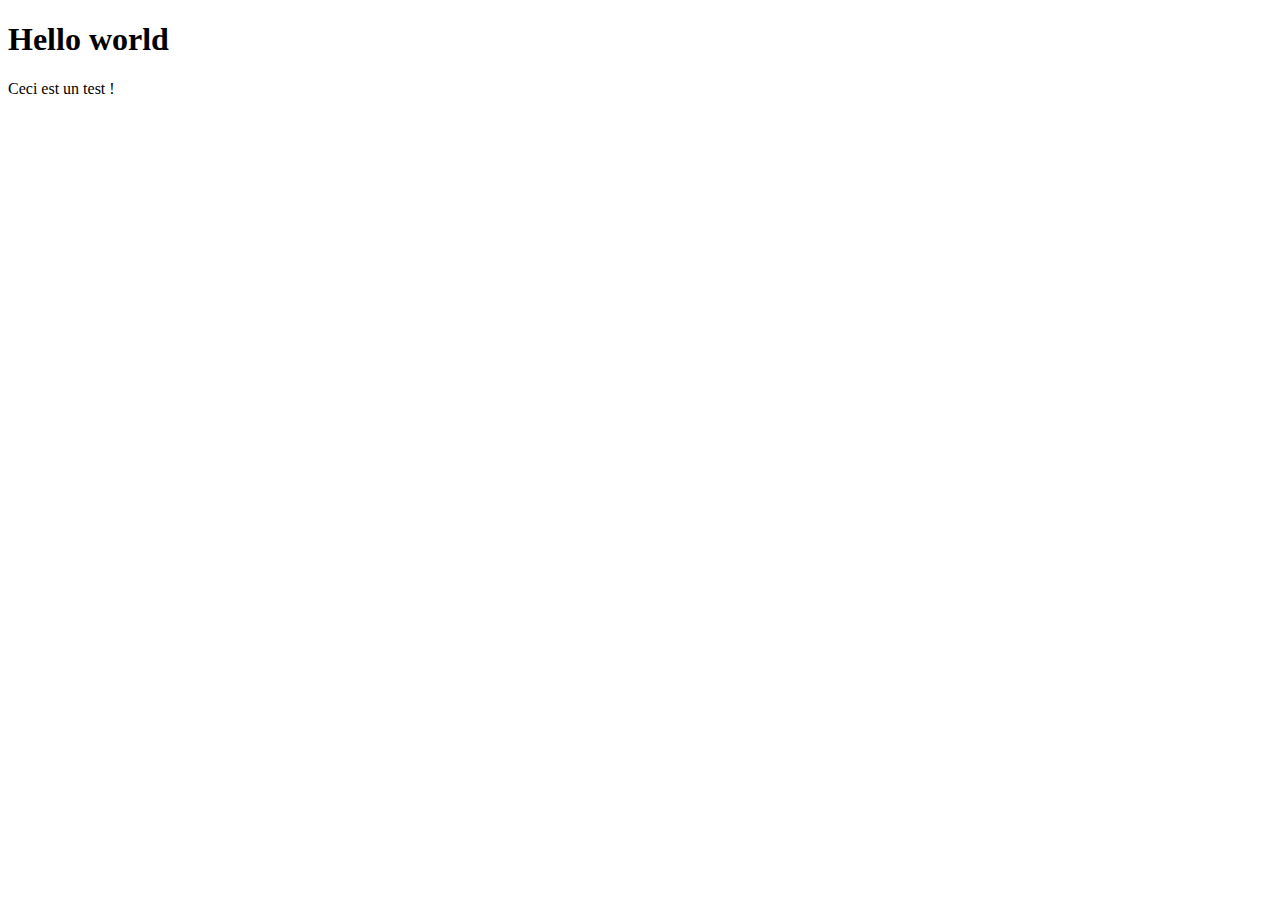
==== index.html @ a7781c60 "Test Fichier HTML" ====
<!DOCTYPE html>
<html>
<head>
	<meta charset="utf-8">
	<meta name="viewport" content="width=device-width, initial-scale=1">
	<title></title>
</head>
<body>

<h1>Hello world</h1>

<p>Ceci est un test ! </p>
</body>
</html>
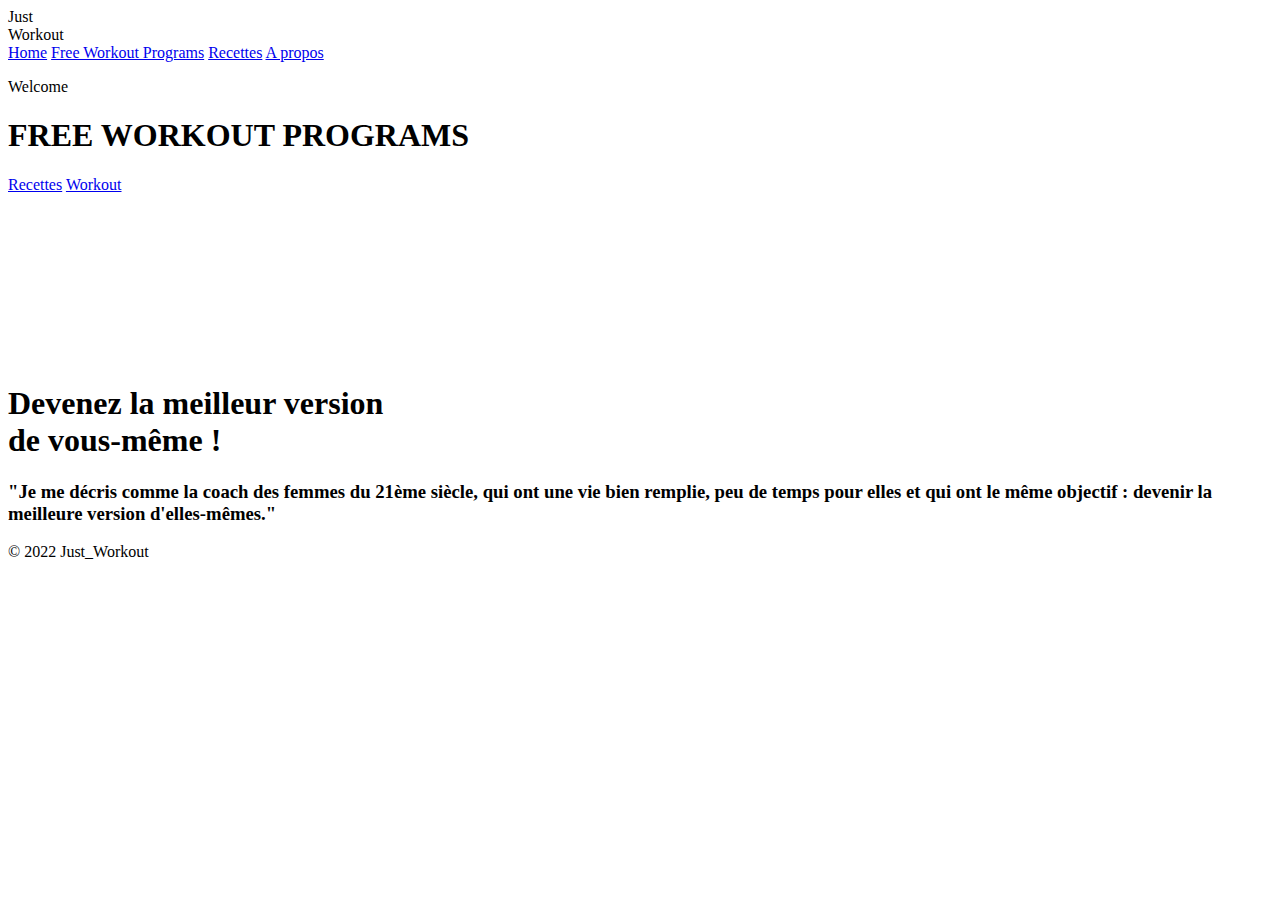
==== commit 37011763: "Add files via upload" ====
--- a/index.html
+++ b/index.html
@@ -1,14 +1,116 @@
+ 
 <!DOCTYPE html>
 <html>
 <head>
 	<meta charset="utf-8">
-	<meta name="viewport" content="width=device-width, initial-scale=1">
-	<title></title>
+	<title>Mon site</title>
+
+    <meta name="viewport" content="width=device-width, initial-scale=1.0, max-scale=1.0, shrink-to-fit=no">
+
+	<link rel="stylesheet" href="css/style.css">
 </head>
 <body>
 
-<h1>Hello world</h1>
 
-<p>Ceci est un test ! </p>
+	<header class="navbar">
+		
+		<div><class="logo">
+			Just<br><span class="orange">Workout</span>
+		</div>
+		<nav class="nav_link">
+			<a href="index.html" class="actif">Home</a>
+			<a href="workout.html">Free Workout Programs</a>
+			<a href="recette.html">Recettes</a>
+			<a href="a propos.html">A propos</a>
+			
+		</nav>
+
+	</header>
+
+
+   <main>
+
+	  <section class="hero">
+	
+		 <div class="bg_hover">
+
+		    <div class="hero_content">
+
+			   <p class="subheader">Welcome</p>
+			   <h1>FREE WORKOUT PROGRAMS</h1>
+			  
+			   <a href="recette.html" class="store">Recettes</a>
+			   <a href="workout.html" class="workout">Workout</a>
+			</p>
+	       </div>		
+
+	    </div>
+
+	 </section>
+
+
+
+
+	 <section class="vd_back">
+
+	 	<div class="vd_back_video">
+           <video autoplay muted loop>
+	 		   <source src="video/sport.mp4" type="video/mp4">
+	 	   </video>	  
+	 	</div>
+	 	
+	 	<div class="vd_back_content">
+
+	 		<div>
+
+	 	  <h1>Devenez la meilleur version </br>de vous-même !</h1>
+
+	 	  </div>
+
+	 	     
+	 </div>         	
+
+     </section>
+
+
+	 <section class="intro">
+
+	 	     <div class="intro_gauche">
+
+	 	     </div>
+
+
+	 	     <div class="intro_droite">
+
+	 	     	<h3><strong>"Je me décris comme la coach des femmes du 21ème siècle, qui ont une vie bien remplie, peu de temps pour elles et qui ont le même objectif : devenir la meilleure version d'elles-mêmes."</strong></h2>
+	 	     	
+
+         </div>
+
+ 
+	 </section>
+
+  </main>
+ 
+	
+	<!-- .............................Footer.............................. -->
+
+<footer class="page-footer">
+
+  
+        <p>© 2022 Just_Workout</p>
+
+</footer>
+
+
+
+
+
+
+
+
+
+
+
 </body>
 </html>